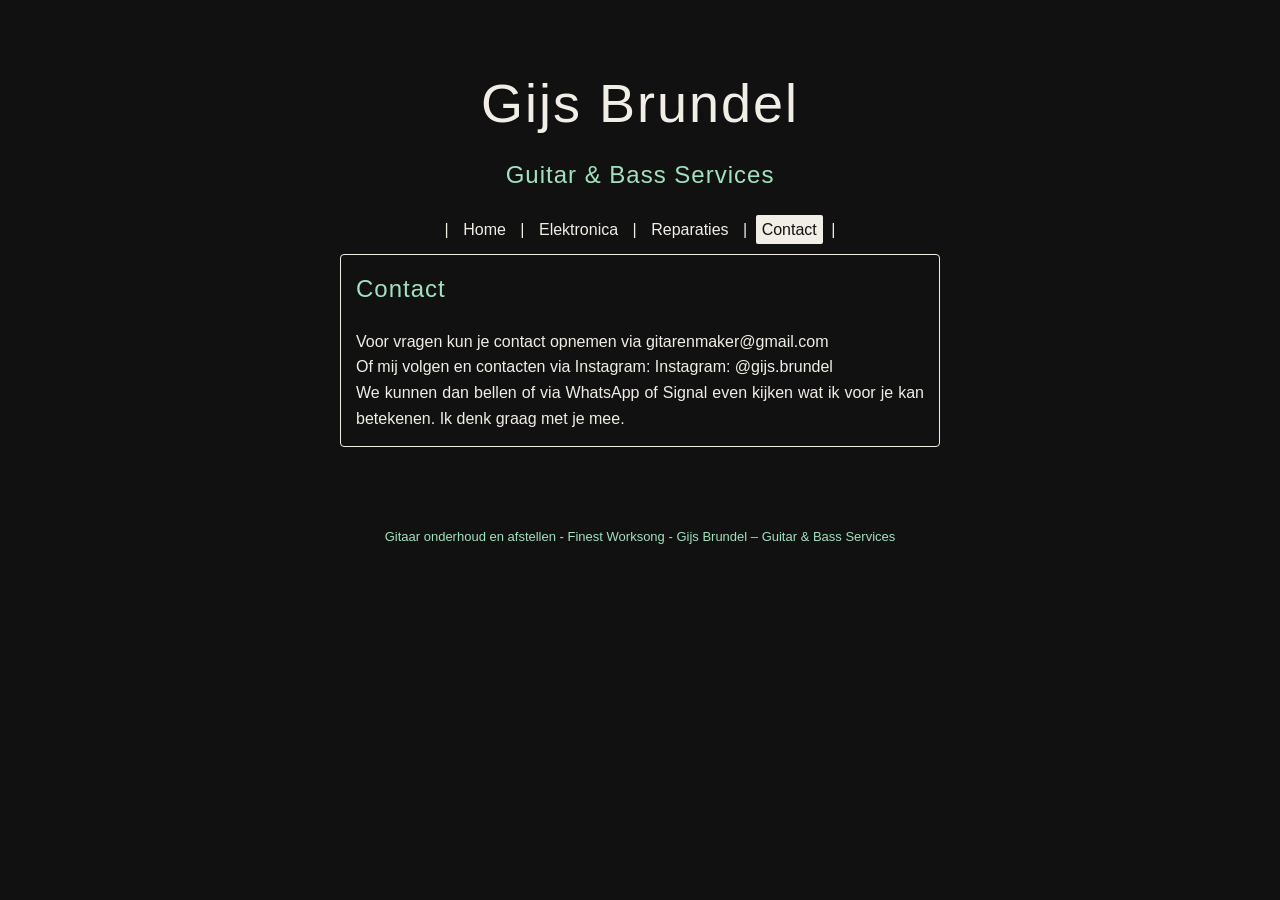
==== contact.html @ 2f7aa986 "2025-12-29" ====
<!DOCTYPE html>
<html lang="nl" xmlns="http://www.w3.org/1999/html">
<head>
    <meta charset="UTF-8">
    <meta name="viewport" content="width=device-width, initial-scale=1.0">
    <title>Reparaties</title>

    <link rel="stylesheet" href="style.css">
    <style>
        .foto-galerij {
            display: grid;
            grid-template-columns: repeat(auto-fit, minmax(220px, 1fr));
            gap: 20px;
            margin-top: 40px;
            padding: 0 10px;
        }
        .foto-galerij img {
            width: 100%;
            border-radius: 6px;
            border: 1px solid var(--primary-color);
            box-shadow: 0 4px 12px rgba(0,0,0,0.25);
        }
    </style>
</head>
<body>
<div class="introduction">
    <h1>Gijs Brundel</h1>
    <h2>Guitar &amp; Bass Services</h2>
</div>
<header>
    <nav class="main-nav">
        <span class="pipe">|</span>
        <a href="index.html">Home</a>
        <span class="pipe">|</span>
        <a href="elektronica.html">Elektronica</a>
        <span class="pipe">|</span>
        <a href="reparaties.html">Reparaties</a>
        <span class="pipe">|</span>
        <a href="contact.html" class="active">Contact</a>
        <span class="pipe">|</span>
    </nav>
</header>

<div class="introduction">
    <div class="intro">
        <h2>Contact</h2>
        <p>
            Voor vragen kun je contact opnemen via <a class="mail" href="#">e-mail</a>
        </p>
        <p>
            Of mij volgen en contacten via Instagram: <a href="https://www.instagram.com/gijs.brundel/" target="_blank">Instagram: @gijs.brundel</a>
        </p>
        <p>
            We kunnen dan bellen of via WhatsApp of Signal even kijken wat ik voor je kan betekenen. Ik denk graag met je mee.
        </p>
        <script>
            const name = "gitarenmaker";
            const domain = "gmail";
            const tld = "com";
            const address = name + "@" + domain + "." + tld;

            const subject = encodeURIComponent("Vraag over een gitaar...");
            const body = encodeURIComponent("Hallo Gijs,\n\n");

            document.querySelectorAll(".mail").forEach(link => {
                link.href = "mailto:" + address + "?subject=" + subject + "&body=" + body;
                link.innerText = address;
            });
        </script>

        <!--        </div>-->
    </div>
</div>
<footer>
    Gitaar onderhoud en afstellen - Finest Worksong - Gijs Brundel – Guitar &amp; Bass Services
</footer>

</body>
</html>
---- style.css ----
/* =========================
   Palet Switch
   1 = Vintage Sunburst
   2 = Daphne Blue + Aged Cream
   3 = Black + Gold (Deluxe)
   4 = Olympic White + Sea Foam
   ========================= */
:root {
  --active-palette: 1; /* kies 1, 2, 3 of 4 */

  /* Default values, worden overschreven door palette regels hieronder */
  --primary-bg-color: #111111;
  --primary-text-color: #F1EEE6;
  --primary-color: #F1EEE6;
  --secondary-color: #9FE2BF;
  --hover-color: #7EC8A5;
}

/* =========================
   PALET 1 — Vintage Sunburst
   ========================= */
:root[data-palette="1"] {
  --primary-bg-color: #0E0E0E;
  --primary-text-color: #F0E9DD;
  --primary-color: #D88935;
  --secondary-color: #A4472A;
  --hover-color: #E89A48;
}

/* =========================
   PALET 2 — Daphne Blue + Aged Cream
   ========================= */
:root[data-palette="2"] {
  --primary-bg-color: #111111;
  --primary-text-color: #E6E2DA;
  --primary-color: #7DB7D8;
  --secondary-color: #F4E9CE;
  --hover-color: #5CA3C9;
}

/* =========================
   PALET 3 — Black + Gold (Deluxe)
   ========================= */
:root[data-palette="3"] {
  --primary-bg-color: #000000;
  --primary-text-color: #E5DCC5;
  --primary-color: #C1A875;
  --secondary-color: #9E875C;
  --hover-color: #D4BE91;
}

/* =========================
   PALET 4 — Olympic White + Sea Foam
   ========================= */
:root[data-palette="4"] {
  --primary-bg-color: #111111;
  --primary-text-color: #F1EEE6;
  --primary-color: #F1EEE6;
  --secondary-color: #9FE2BF;
  --hover-color: #7EC8A5;
}


 * {
  box-sizing: border-box;
  margin: 0;
  padding: 0;
}

body {
  font-family: "Montserrat", sans-serif;
  background-color: var(--primary-bg-color);
  color: var(--primary-text-color);
  text-align: center;
  padding: 60px 20px;
  line-height: 1.6;
}

.main-nav {
    text-align: center;
}

.main-nav a {
    text-decoration: none;
    padding: 2px 6px;
}

.main-nav a:hover,
.main-nav a.active {
    background-color: #f1eee6;
    color: #111;
    border-radius: 2px;
}

.pipe {
    padding: 0 4px;
    user-select: none;
}

.introduction {
    display: flex;
    flex-direction: column;
    align-items: center;
    text-align: center;
    padding: 0 20px;
}

.intro {
    align: center;
    text-align: justify;
    max-width: 600px;
    border: 1px solid var(--primary-color);
    padding: 15px;
    border-radius: 4px;
    margin-top: 10px;
}

h1 {
  font-size: 54px;
  font-weight: 400;
  letter-spacing: 2px;
  margin-bottom: 10px;
  color: var(--primary-color);
  text-shadow: 1px 1px 0px rgba(0,0,0,0.2);
}


h2 {
  font-size: 24px;
  font-weight: 400;
  margin-bottom: 20px;
  color: var(--secondary-color);
  letter-spacing: 1px;
}

h3 {
  font-size: 18px;
  font-weight: 800;
  margin-top: 20px;
  margin-bottom: 10px;
  color: var(--secondary-color);
  letter-spacing: 1px;
}

p {
  text-align: justify;
  color: var(--primary-text-color);
}

.tagline,
.services,
.desc {
  color: var(--primary-text-color);
}

.uit-services {
  font-size: 16px;
  margin-bottom: 40px;
  text-align: left;
  display: inline-block;
  list-style-position: inside;
}

.services {
    display: block;
}

/* Titels */
.services h3 {
    margin: 24px 0 8px 0;
    font-size: 1.05rem;
}

/* Geen bullets */
.services ul {
    list-style: none;
    margin: 0;
    padding: 0;
}

.services ul li {
    margin: 4px 0;
}


a {
  display: inline-block;
  text-decoration: none;
  color: var(--primary-color);
  /* background-color: var(--primary-color); */
  /* padding: 14px 30px;
  border-radius: 30px;
  font-weight: 600;
  letter-spacing: 0.5px;
  transition: all 0.3s ease; */
}

a:hover {
  background-color: var(--hover-color);
  /* transform: scale(1.05); */
  color: var(--primary-bg-color);
}

.gallery {
  width: 100%;
  border-collapse: collapse;
  margin-top: 80px;
}

.gallery td {
  vertical-align: top;
  padding: 20px;
  text-align: center;
}

.slider {
  position: relative;
  width: 100%;
  max-width: 300px;
  margin: 0 auto;
  border-radius: 12px;
  overflow: hidden;
  box-shadow: 0 4px 15px rgba(0, 0, 0, 0.15);
  border: 1px solid #ddd;
  background: #fff;
}

.slider img {
  display: none;
  width: 100%;
  height: auto;
}

.slider img.active {
  display: block;
}

.arrow {
  position: absolute;
  top: 50%;
  transform: translateY(-50%);
  background: rgba(255, 255, 255, 0.8);
  padding: 8px 12px;
  color: #111;
  cursor: pointer;
  font-size: 20px;
  border-radius: 4px;
  user-select: none;
  transition: background 0.2s, color 0.2s;
}

.arrow:hover {
  background: var(--primary-color);
  color: var(--primary-bg-color);
}

.arrow.left { left: 10px; }
.arrow.right { right: 10px; }

hr {
  margin: 60px auto;
  border: none;
  border-top: 2px solid var(--primary-color);
  width: 60%;
}

footer {
  font-size: 13px;
  color: var(--secondary-color);
  margin-top: 80px;
}

@media (max-width: 800px) {
  .gallery tr { display: block; }
  .gallery td { display: block; width: 100%; }
  h1 { font-size: 42px; }
  h2 { font-size: 20px; }
  .slider { max-width: 260px; }
}
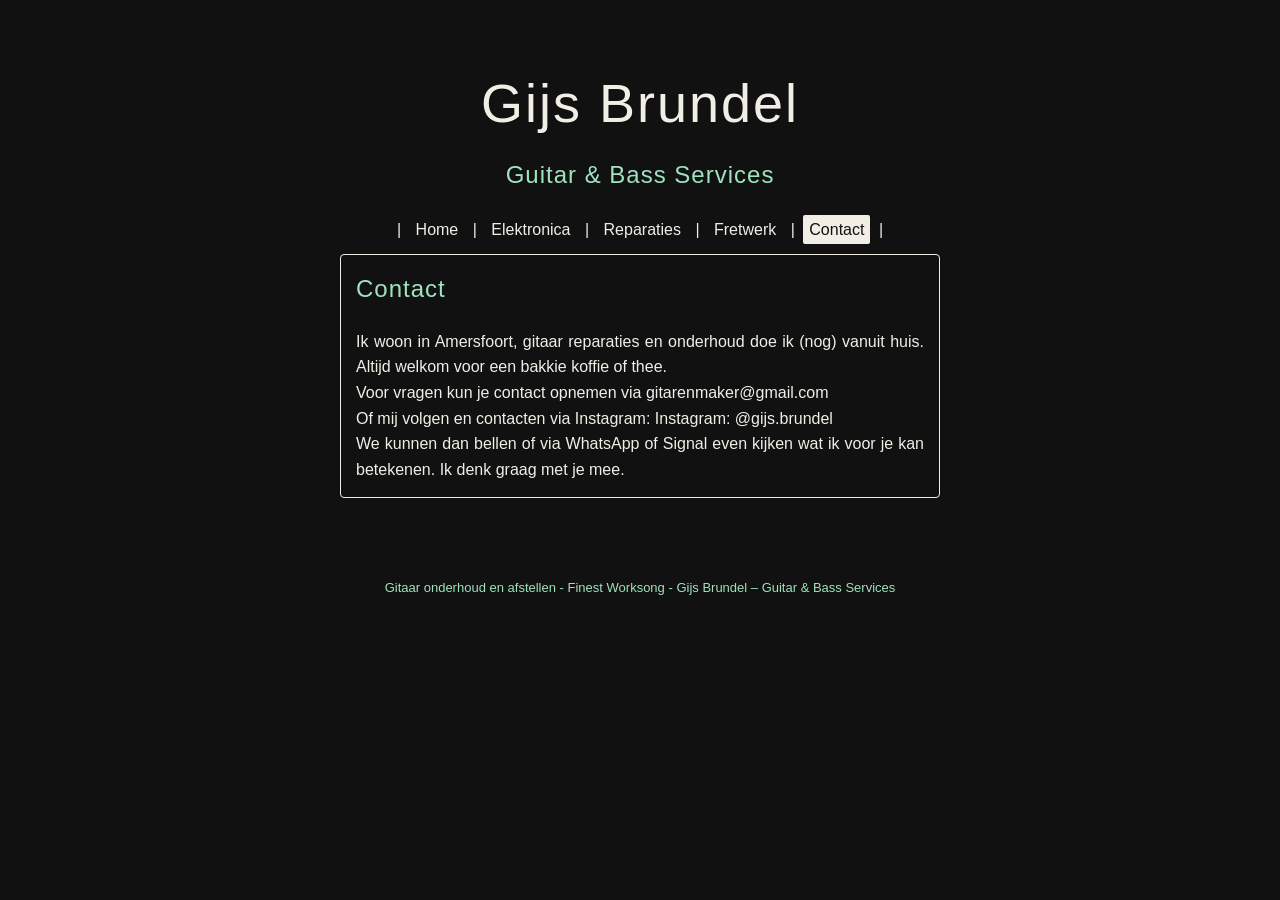
==== commit c114eded: "2026-02-12 fretwerk added" ====
--- a/contact.html
+++ b/contact.html
@@ -1,5 +1,5 @@
 <!DOCTYPE html>
-<html lang="nl" xmlns="http://www.w3.org/1999/html">
+<html lang="nl" xmlns="http://www.w3.org/1999/html" xmlns="http://www.w3.org/1999/html">
 <head>
     <meta charset="UTF-8">
     <meta name="viewport" content="width=device-width, initial-scale=1.0">
@@ -36,6 +36,8 @@
         <span class="pipe">|</span>
         <a href="reparaties.html">Reparaties</a>
         <span class="pipe">|</span>
+        <a href="fretwerk.html">Fretwerk</a>
+        <span class="pipe">|</span>
         <a href="contact.html" class="active">Contact</a>
         <span class="pipe">|</span>
     </nav>
@@ -44,6 +46,11 @@
 <div class="introduction">
     <div class="intro">
         <h2>Contact</h2>
+        <p>
+            Ik woon in Amersfoort, gitaar reparaties en onderhoud doe ik (nog) vanuit huis.
+            Altijd welkom voor een bakkie koffie of thee.
+            <br/>
+        </p>
         <p>
             Voor vragen kun je contact opnemen via <a class="mail" href="#">e-mail</a>
         </p>
--- a/style.css
+++ b/style.css
@@ -75,6 +75,26 @@
   padding: 60px 20px;
   line-height: 1.6;
 }
+
+        .name-wrapper {
+            position: relative;
+            width: fit-content;
+        }
+
+        .brundel {
+            font-size: 48px;
+            font-weight: bold;
+        }
+
+        .gijs {
+            position: absolute;
+            top: 100%;
+            left: 0;
+            font-size: 48px;
+            font-weight: bold;
+            writing-mode: vertical-rl;
+            transform: rotate(-180deg);
+        }
 
 .main-nav {
     text-align: center;
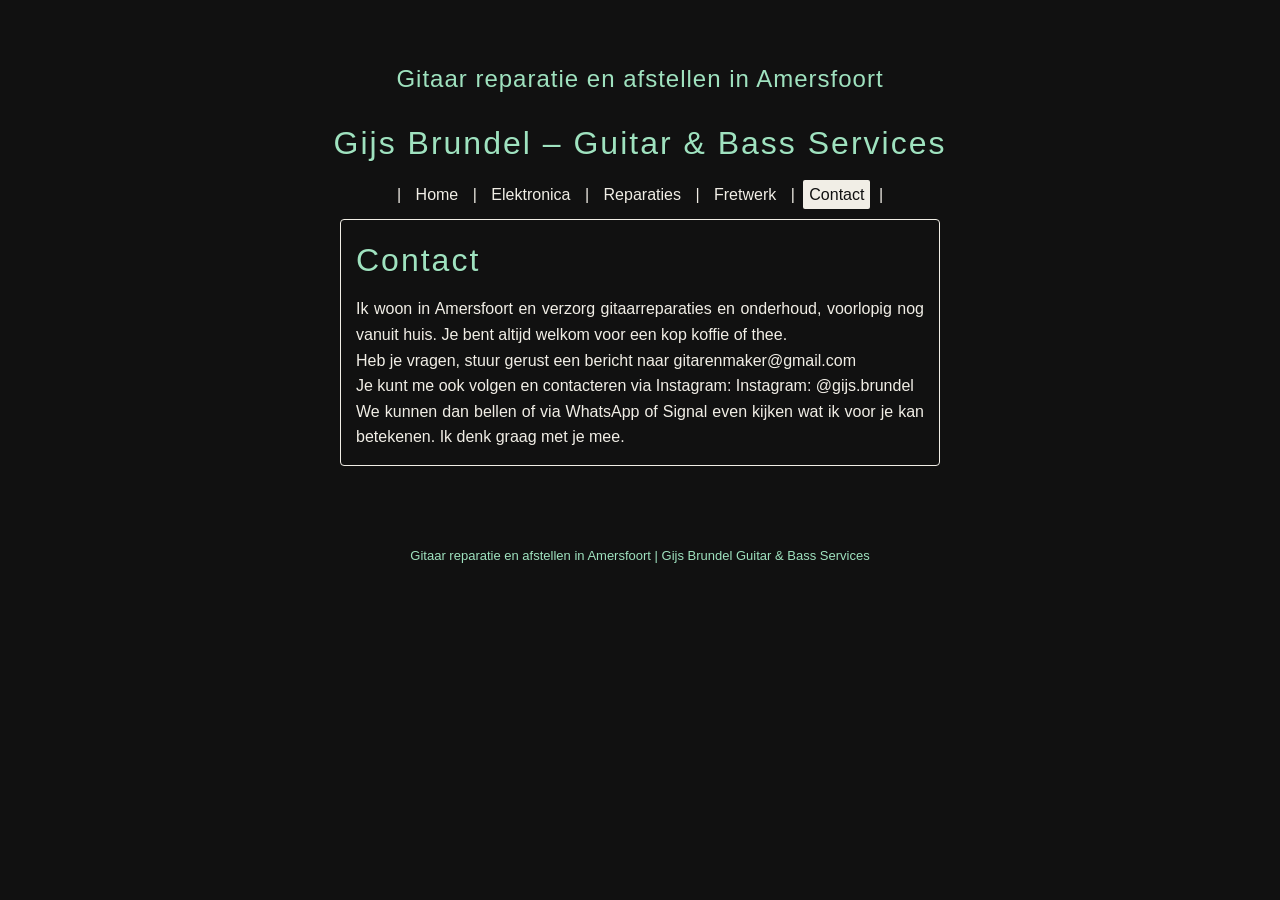
==== commit 6afc1cd8: "20260217" ====
--- a/contact.html
+++ b/contact.html
@@ -24,8 +24,8 @@
 </head>
 <body>
 <div class="introduction">
-    <h1>Gijs Brundel</h1>
-    <h2>Guitar &amp; Bass Services</h2>
+    <h1>Gitaar reparatie en afstellen in Amersfoort</h1>
+    <h2>Gijs Brundel – Guitar & Bass Services</h2>
 </div>
 <header>
     <nav class="main-nav">
@@ -47,15 +47,15 @@
     <div class="intro">
         <h2>Contact</h2>
         <p>
-            Ik woon in Amersfoort, gitaar reparaties en onderhoud doe ik (nog) vanuit huis.
-            Altijd welkom voor een bakkie koffie of thee.
+            Ik woon in Amersfoort en verzorg gitaarreparaties en onderhoud, voorlopig nog vanuit huis.
+            Je bent altijd welkom voor een kop koffie of thee.
             <br/>
         </p>
         <p>
-            Voor vragen kun je contact opnemen via <a class="mail" href="#">e-mail</a>
+            Heb je vragen, stuur gerust een bericht naar <a class="mail" href="#">e-mail</a>
         </p>
         <p>
-            Of mij volgen en contacten via Instagram: <a href="https://www.instagram.com/gijs.brundel/" target="_blank">Instagram: @gijs.brundel</a>
+            Je kunt me ook volgen en contacteren via Instagram: <a href="https://www.instagram.com/gijs.brundel/" target="_blank">Instagram: @gijs.brundel</a>
         </p>
         <p>
             We kunnen dan bellen of via WhatsApp of Signal even kijken wat ik voor je kan betekenen. Ik denk graag met je mee.
@@ -79,7 +79,7 @@
     </div>
 </div>
 <footer>
-    Gitaar onderhoud en afstellen - Finest Worksong - Gijs Brundel – Guitar &amp; Bass Services
+    Gitaar reparatie en afstellen in Amersfoort | Gijs Brundel Guitar & Bass Services
 </footer>
 
 </body>
--- a/style.css
+++ b/style.css
@@ -136,21 +136,20 @@
 }
 
 h1 {
-  font-size: 54px;
+  font-size: 24px;
+  font-weight: 400;
+  margin-bottom: 20px;
+  color: var(--secondary-color);
+  letter-spacing: 1px;
+}
+
+h2 {
+  font-size: 32px;
   font-weight: 400;
   letter-spacing: 2px;
   margin-bottom: 10px;
-  color: var(--primary-color);
+  color: var(--secondary-color);
   text-shadow: 1px 1px 0px rgba(0,0,0,0.2);
-}
-
-
-h2 {
-  font-size: 24px;
-  font-weight: 400;
-  margin-bottom: 20px;
-  color: var(--secondary-color);
-  letter-spacing: 1px;
 }
 
 h3 {
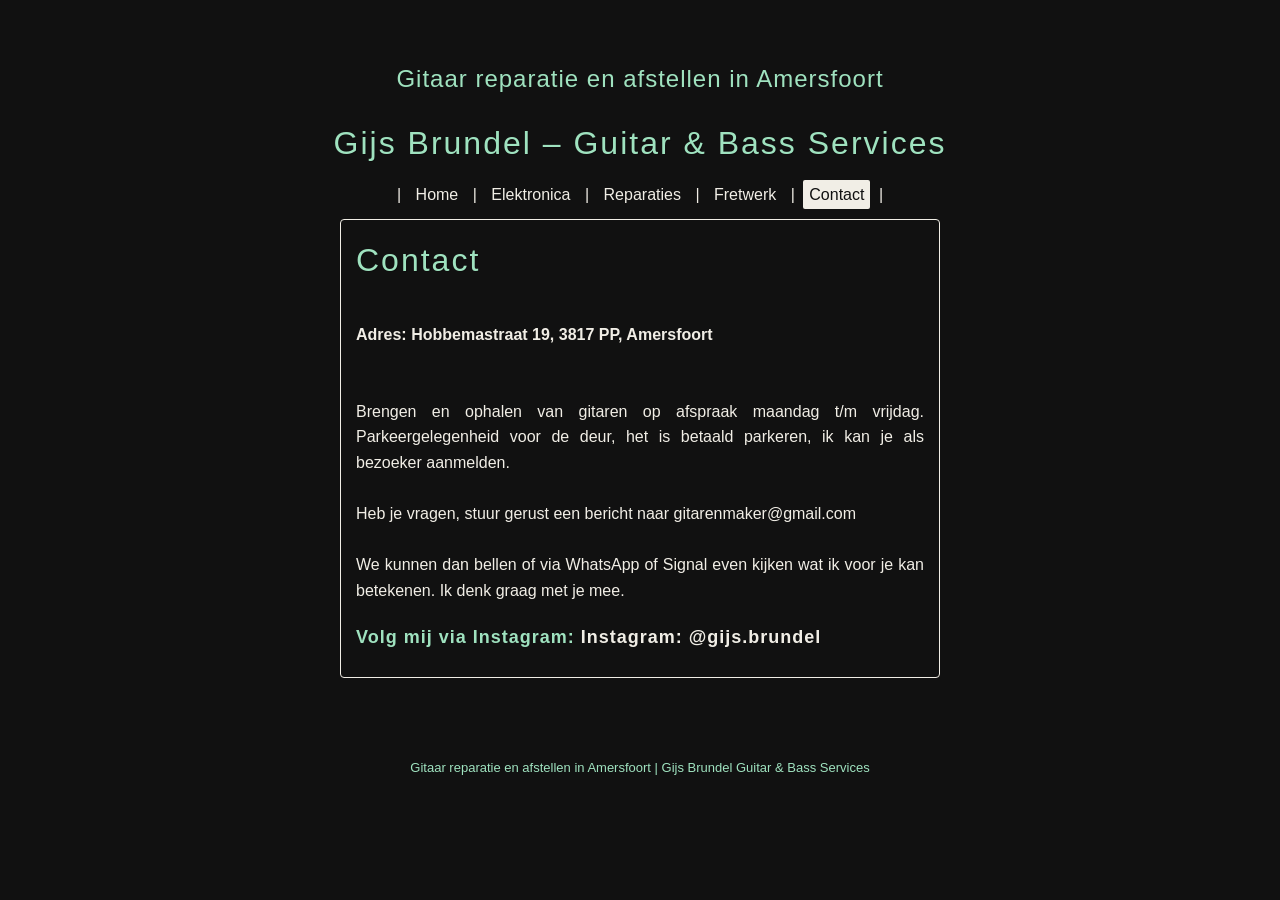
==== commit 4dcda72d: "2026-03-10" ====
--- a/contact.html
+++ b/contact.html
@@ -3,7 +3,7 @@
 <head>
     <meta charset="UTF-8">
     <meta name="viewport" content="width=device-width, initial-scale=1.0">
-    <title>Reparaties</title>
+    <title>Contact</title>
 
     <link rel="stylesheet" href="style.css">
     <style>
@@ -47,19 +47,24 @@
     <div class="intro">
         <h2>Contact</h2>
         <p>
-            Ik woon in Amersfoort en verzorg gitaarreparaties en onderhoud, voorlopig nog vanuit huis.
-            Je bent altijd welkom voor een kop koffie of thee.
             <br/>
+        <h4>Adres: Hobbemastraat 19, 3817 PP, Amersfoort</h4>
+            <br/>
+            <br/>
+            Brengen en ophalen van gitaren op afspraak maandag t/m vrijdag.
+            Parkeergelegenheid voor de deur, het is betaald parkeren, ik kan je als bezoeker aanmelden.
+            <br/>
+        <p>
+            <br/>Heb je vragen, stuur gerust een bericht naar <a class="mail" href="#">e-mail</a>
         </p>
+        <br/>
         <p>
-            Heb je vragen, stuur gerust een bericht naar <a class="mail" href="#">e-mail</a>
-        </p>
-        <p>
-            Je kunt me ook volgen en contacteren via Instagram: <a href="https://www.instagram.com/gijs.brundel/" target="_blank">Instagram: @gijs.brundel</a>
-        </p>
+
         <p>
             We kunnen dan bellen of via WhatsApp of Signal even kijken wat ik voor je kan betekenen. Ik denk graag met je mee.
         </p>
+        <h3>Volg mij via Instagram: <a href="https://www.instagram.com/gijs.brundel/" target="_blank">Instagram:
+            @gijs.brundel</a></h3>
         <script>
             const name = "gitarenmaker";
             const domain = "gmail";
@@ -78,6 +83,8 @@
         <!--        </div>-->
     </div>
 </div>
+
+
 <footer>
     Gitaar reparatie en afstellen in Amersfoort | Gijs Brundel Guitar & Bass Services
 </footer>
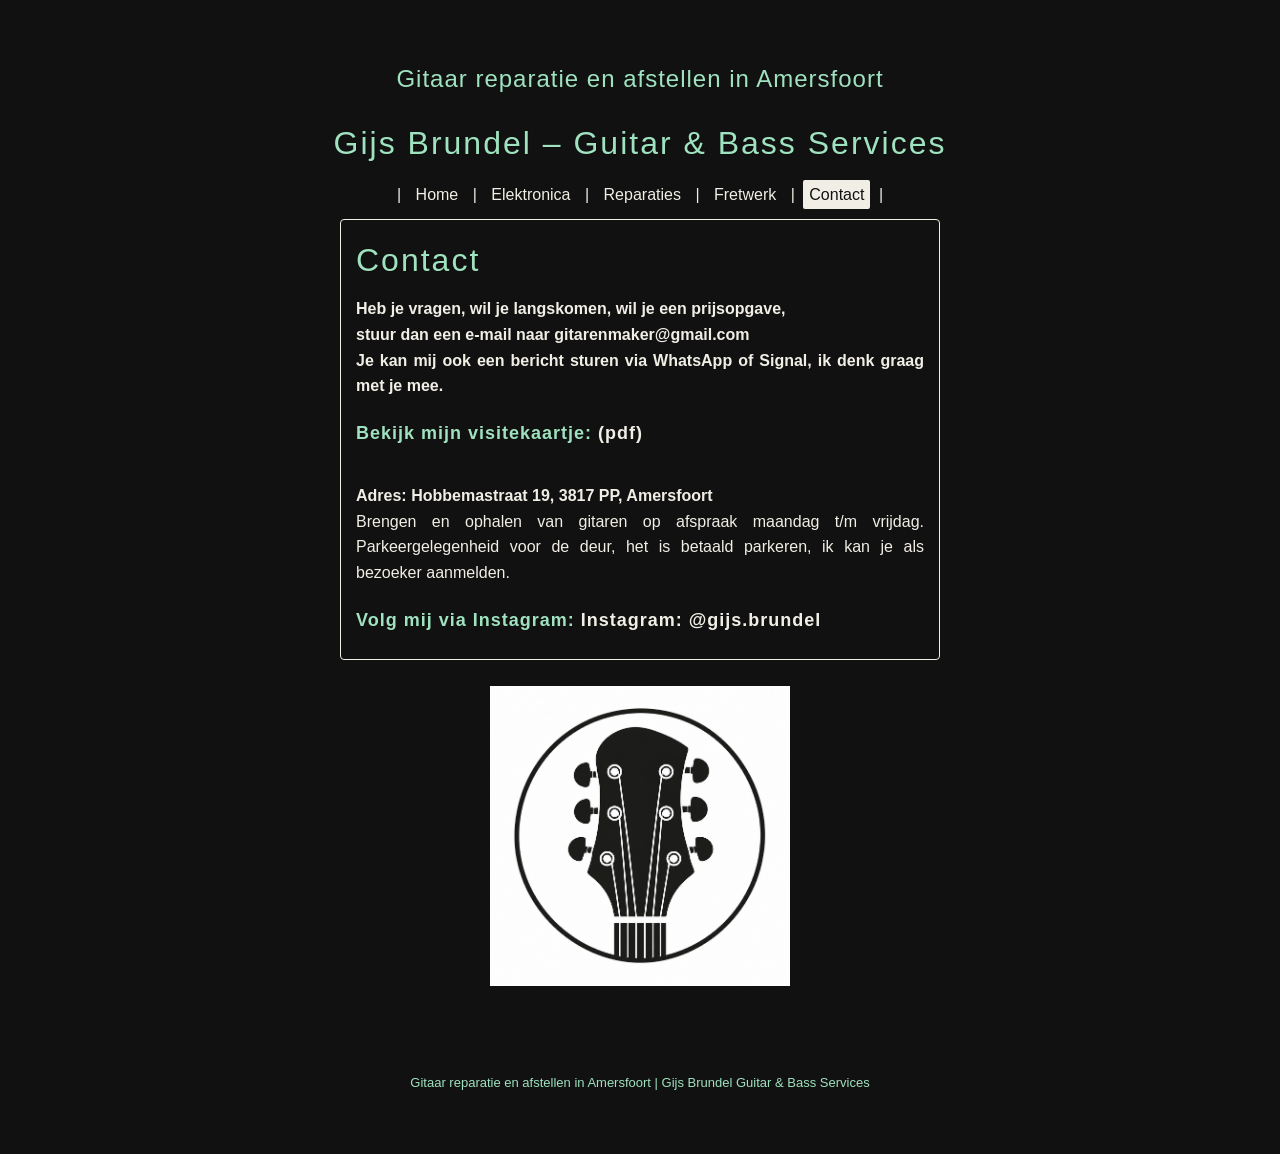
==== commit 5852e278: "2026-09-12" ====
--- a/contact.html
+++ b/contact.html
@@ -47,24 +47,23 @@
     <div class="intro">
         <h2>Contact</h2>
         <p>
+        <h4>
+            Heb je vragen, wil je langskomen, wil je een prijsopgave,
             <br/>
+            stuur dan een e-mail naar <a class="mail" href="#">e-mail</a>
+            <br/>
+            Je kan mij ook een bericht sturen via WhatsApp of Signal, ik denk graag met je mee.
+        </h4>
+        <h3>
+            Bekijk mijn visitekaartje: <a href="/images/gijsbrundel_visitekaartje_2026.pdf" target="_blank" rel="noopener">(pdf)</a>
+        </h3>
+        <br/>
         <h4>Adres: Hobbemastraat 19, 3817 PP, Amersfoort</h4>
-            <br/>
-            <br/>
-            Brengen en ophalen van gitaren op afspraak maandag t/m vrijdag.
-            Parkeergelegenheid voor de deur, het is betaald parkeren, ik kan je als bezoeker aanmelden.
-            <br/>
-        <p>
-            <br/>Heb je vragen, stuur gerust een bericht naar <a class="mail" href="#">e-mail</a>
-        </p>
+        Brengen en ophalen van gitaren op afspraak maandag t/m vrijdag.
+        Parkeergelegenheid voor de deur, het is betaald parkeren, ik kan je als bezoeker aanmelden.
         <br/>
-        <p>
 
-        <p>
-            We kunnen dan bellen of via WhatsApp of Signal even kijken wat ik voor je kan betekenen. Ik denk graag met je mee.
-        </p>
-        <h3>Volg mij via Instagram: <a href="https://www.instagram.com/gijs.brundel/" target="_blank">Instagram:
-            @gijs.brundel</a></h3>
+        <h3>Volg mij via Instagram: <a href="https://www.instagram.com/gijs.brundel/" target="_blank">Instagram: @gijs.brundel</a></h3>
         <script>
             const name = "gitarenmaker";
             const domain = "gmail";
@@ -80,10 +79,12 @@
             });
         </script>
 
-        <!--        </div>-->
+
     </div>
 </div>
 
+<br>
+<img src="images/FinestWorksongLogo.png" width="300" height="300" alt="Finest Worksong">
 
 <footer>
     Gitaar reparatie en afstellen in Amersfoort | Gijs Brundel Guitar & Bass Services
